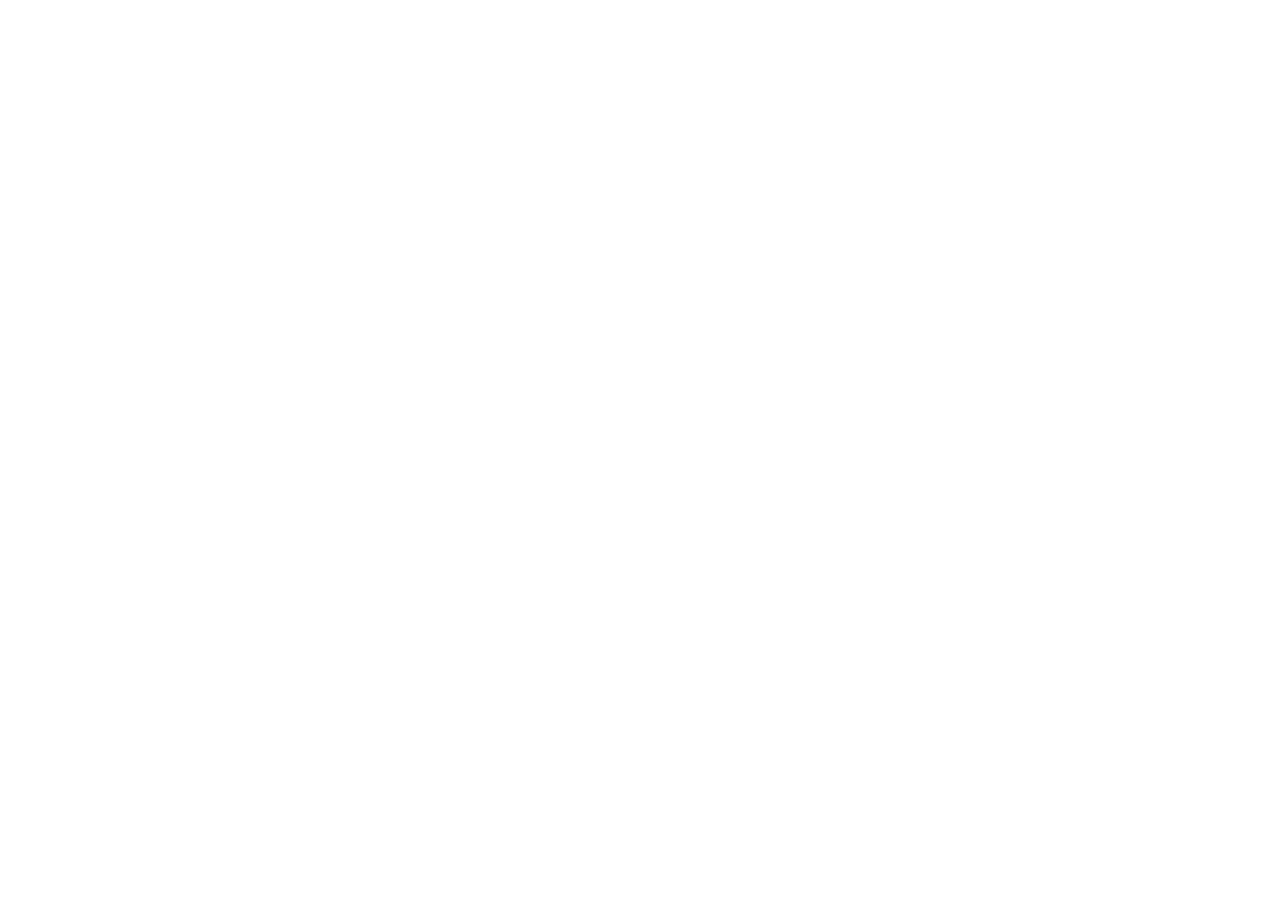
==== hex.html @ 7dbda831 "nav bar done" ====
<!DOCTYPE html>
<html lang="en">
<head>
    <meta charset="UTF-8">
    <meta http-equiv="X-UA-Compatible" content="IE=edge">
    <meta name="viewport" content="width=device-width, initial-scale=1.0">
    <title>Document</title>
</head>
<body>
    
</body>
</html>
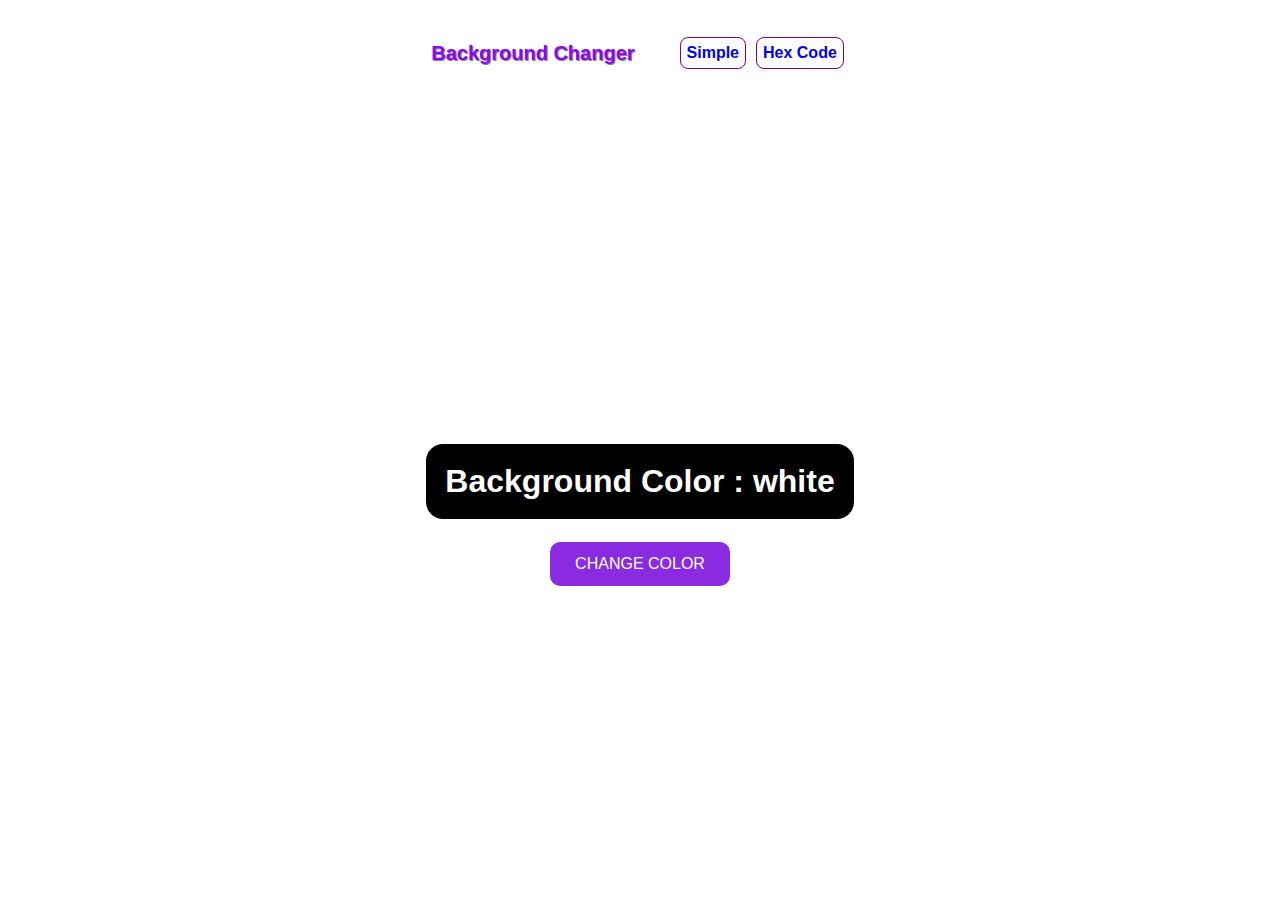
==== commit 2f2f4cc2: "simple color portion done" ====
--- a/hex.html
+++ b/hex.html
@@ -4,9 +4,28 @@
     <meta charset="UTF-8">
     <meta http-equiv="X-UA-Compatible" content="IE=edge">
     <meta name="viewport" content="width=device-width, initial-scale=1.0">
-    <title>Document</title>
+    <title>Automatic Background Changer</title>
+    <link rel="stylesheet" href="./index.css">
 </head>
 <body>
-    
+    <div class="nav">
+        <h1 class="nav-title">Background Changer</h1>
+        <ul class="nav-links">
+            <li><a href="index.html">Simple</a></li>
+            <li><a href="hex.html">Hex Code</a></li>
+        </ul>
+    </div>
+    <main>
+        <div class="container">
+            <h1>Background Color :
+                <span id="show-color">white</span>
+            </h1>
+            <button class="btn">
+                Change Color
+            </button>
+
+        </div>
+    </main>
+    <script src="./index.js"></script>
 </body>
 </html>--- a/index.css
+++ b/index.css
@@ -0,0 +1,74 @@
+.nav{
+    display: flex;
+    height: 10vh;
+    align-items: center;
+    width: full;
+    background-color: white;
+    justify-content: center;
+}
+.nav-title{
+    font-size: 20px;
+    font-family: 'Trebuchet MS', 'Lucida Sans Unicode', 'Lucida Grande', 'Lucida Sans', Arial, sans-serif;
+    color: rgb(141, 5, 245);
+    text-shadow: 1px 1px 0px gray ;
+
+}
+.nav-links>li>a{
+    text-decoration: none;
+    font-weight: 700;
+    display: block;
+    margin: 0 5px;
+    border: 1px solid purple;
+    padding: 6px;
+    border-radius: 8px;
+
+}
+.nav-links{
+    display: flex;
+}
+.nav-links>li>a:hover{
+    color: white;
+    background-color:blueviolet;
+  
+    
+
+}
+.nav-links>li{
+    list-style: none;
+   
+
+   
+}
+.container{
+    height: calc(90vh);
+    justify-content: center;
+    display: flex;
+    flex-direction: column;
+    align-items: center;
+    
+}
+.container>h1{
+    border: 2px solid white;
+    padding: 19px;
+    border-radius: 19px;
+    background-color: black;
+    color: white;
+}
+.btn{
+    padding: 13px 25px;
+    border-radius: 10px;
+    border: none;
+    font-size: 16px;
+    text-transform: uppercase;
+    background-color: blueviolet;
+color: white;   
+cursor: pointer;
+transition: .1s;
+
+}
+.btn:hover{
+    background-color: black;
+}
+body{
+    font-family: 'Trebuchet MS', 'Lucida Sans Unicode', 'Lucida Grande', 'Lucida Sans', Arial, sans-serif;
+}